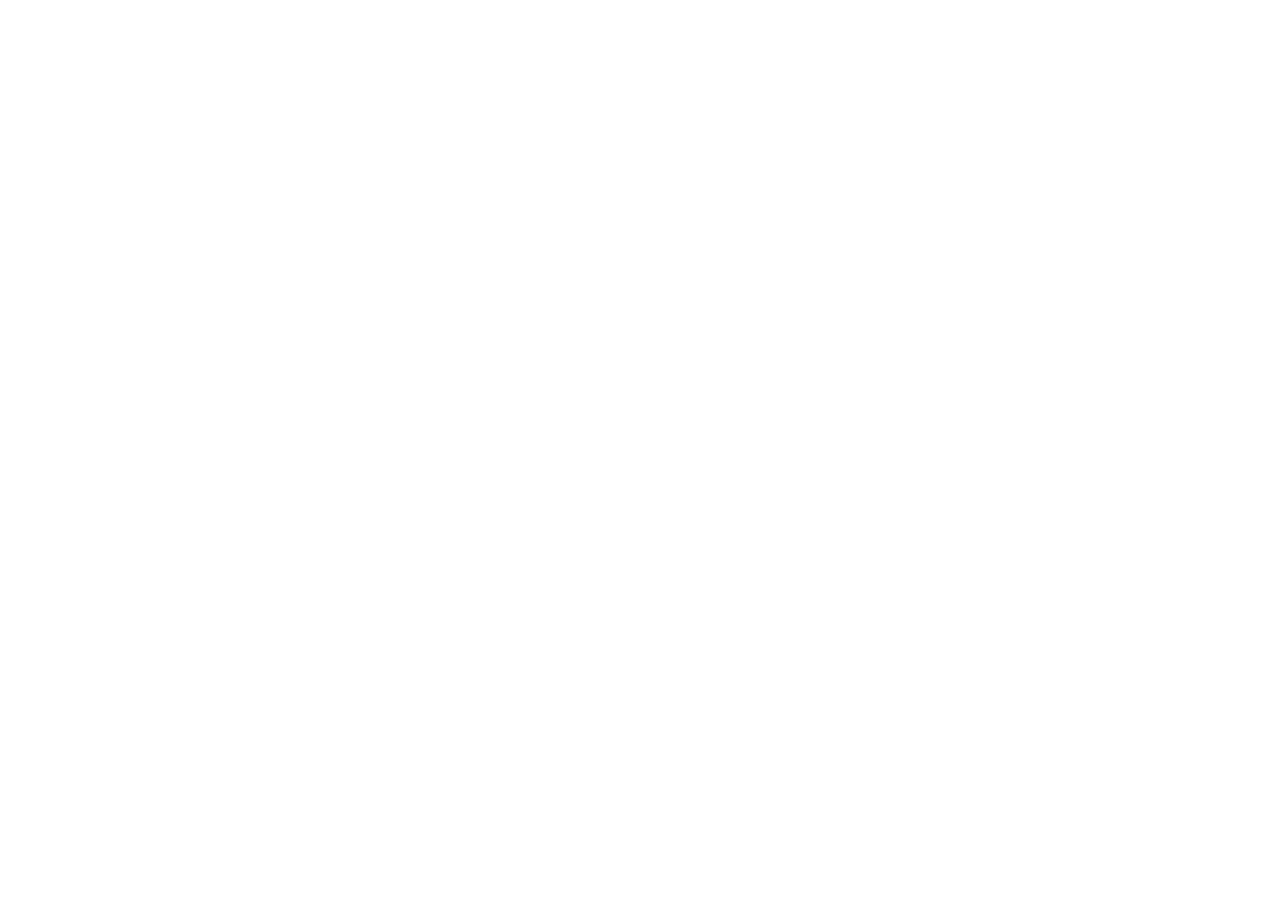
==== birds-html-files/bird2name.html @ 61d2261d "gave each site a template" ====
<!DOCTYPE html>
<html lang="en">
  <head>
    <meta charset="UTF-8">
    <meta name="viewport" content="width=device-width, initial-scale=1">
    <title></title>
    <link href="css/styles.css" rel="stylesheet">
  </head>
  <body>
  
  </body>
</html>
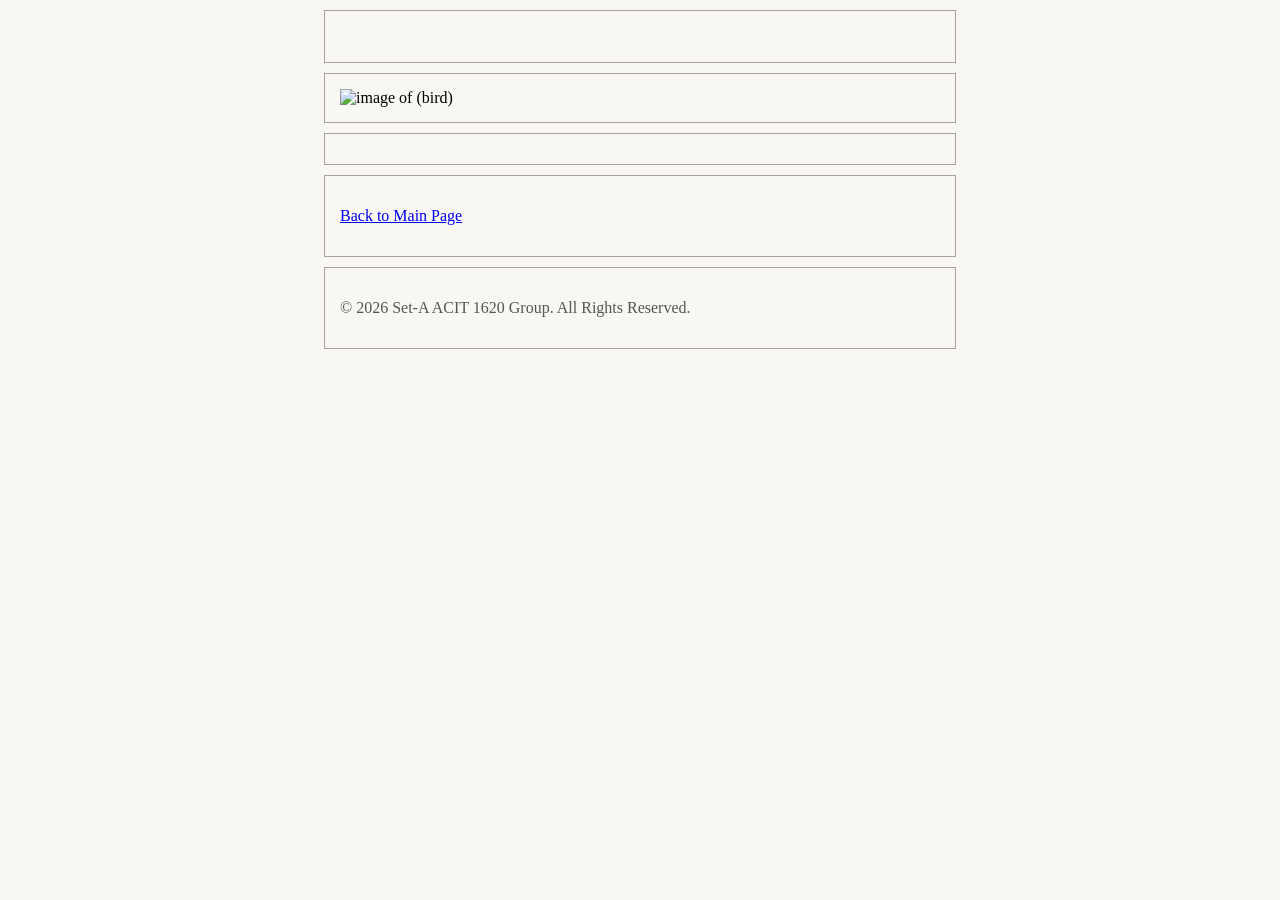
==== commit 0fa418e5: "made some changes" ====
--- a/birds-html-files/bird2name.html
+++ b/birds-html-files/bird2name.html
@@ -4,9 +4,31 @@
     <meta charset="UTF-8">
     <meta name="viewport" content="width=device-width, initial-scale=1">
     <title></title>
-    <link href="css/styles.css" rel="stylesheet">
+    <link href="../css/styles.css" rel="stylesheet">
   </head>
   <body>
-  
+
+    <div class="container title bird-name">
+      <h1></h1>
+    </div>
+
+    <div class="container bird-image-container">
+      <div class="card">
+        <img src="../assets/(path to image)" alt="image of (bird)" class="image">
+      </div>
+    </div>
+
+    <div class="container">
+      <!-- (smth here) -->
+    </div>
+
+    <div class="container">
+      <p><a href="../index.html" class="page-link">Back to Main Page</a></p>
+    </div>
+
+    <div class="container">
+      <p class="copyright">&#169; 2026 Set-A ACIT 1620 Group. All Rights Reserved.</p>
+    </div>
+
   </body>
 </html>
--- a/css/styles.css
+++ b/css/styles.css
@@ -0,0 +1,76 @@
+:root {
+  --background: #F8F7F4;
+  --headers: #343330;
+  --text: #565550;
+  --muted: #A6A39B;
+  --link: #8C887D;
+  --hover: red; /* temporary color */
+  --selected: green; /* temporary color */
+}
+
+body {
+  background-color: var(--background);
+}
+
+h1, h2 {
+  color: var(--headers);
+}
+
+p {
+  color: var(--text);
+}
+
+.container {
+  max-width: 600px;
+  margin: 10px auto;
+  padding: 15px;
+  border: 1px solid var(--muted);
+  background-color: var(--background);
+}
+
+.copyright {
+  color: var(--text);
+}
+
+.title {
+  text-align: center;
+}
+
+summary {
+  color: var(--text);
+  border: 1px solid var(--muted);
+  padding: 20px;
+  background: var(--background);
+  margin: 5px;
+}
+
+summary:hover {
+  border-color: var(--hover);
+}
+
+summary + div {
+  color: var(--text);
+  border: 1px solid var(--muted);
+  padding: 10px;
+  background: var(--selected);
+  margin: 5px;
+  word-wrap: break-word;
+}
+
+details[open] summary {
+  background: var(--selected);
+}
+
+.card img {
+  width: 100%;
+  height: 100%;
+  object-fit: contain;
+}
+
+.page-link: {
+  color: var(--link);
+}
+
+.page-link:hover {
+  color: var(--hover);
+}
